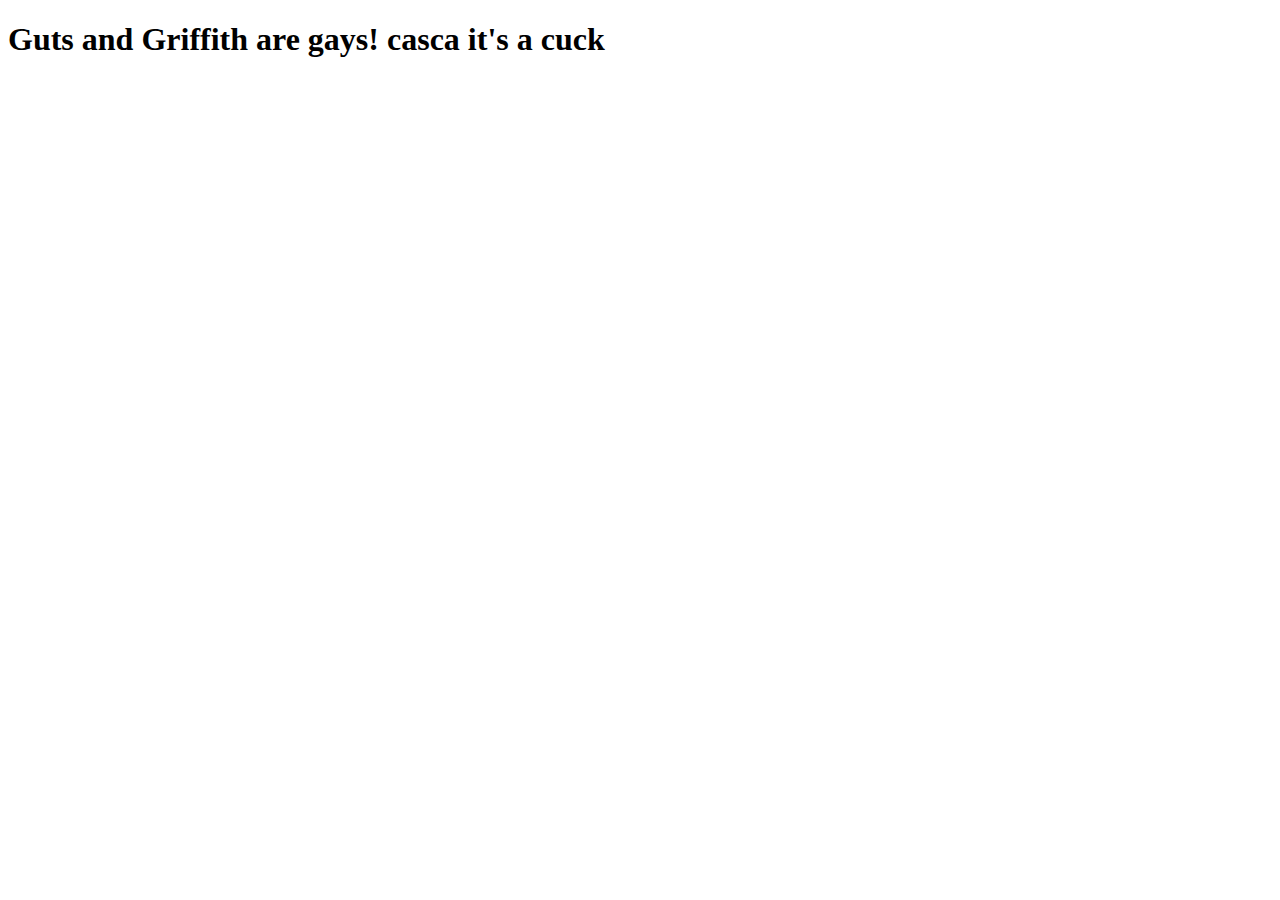
==== html-boilerplate/index.html @ 8e7590b0 "Edit all" ====
<!DOCTYPE html>
<html lang="en">
    <head>
        <meta charset="UTF-8">
        <title>My First Webpage</title>
      </head>
    
<body>
    <h1>Guts and Griffith are gays!
        casca it's a cuck
    </h1>
</body>
</html>
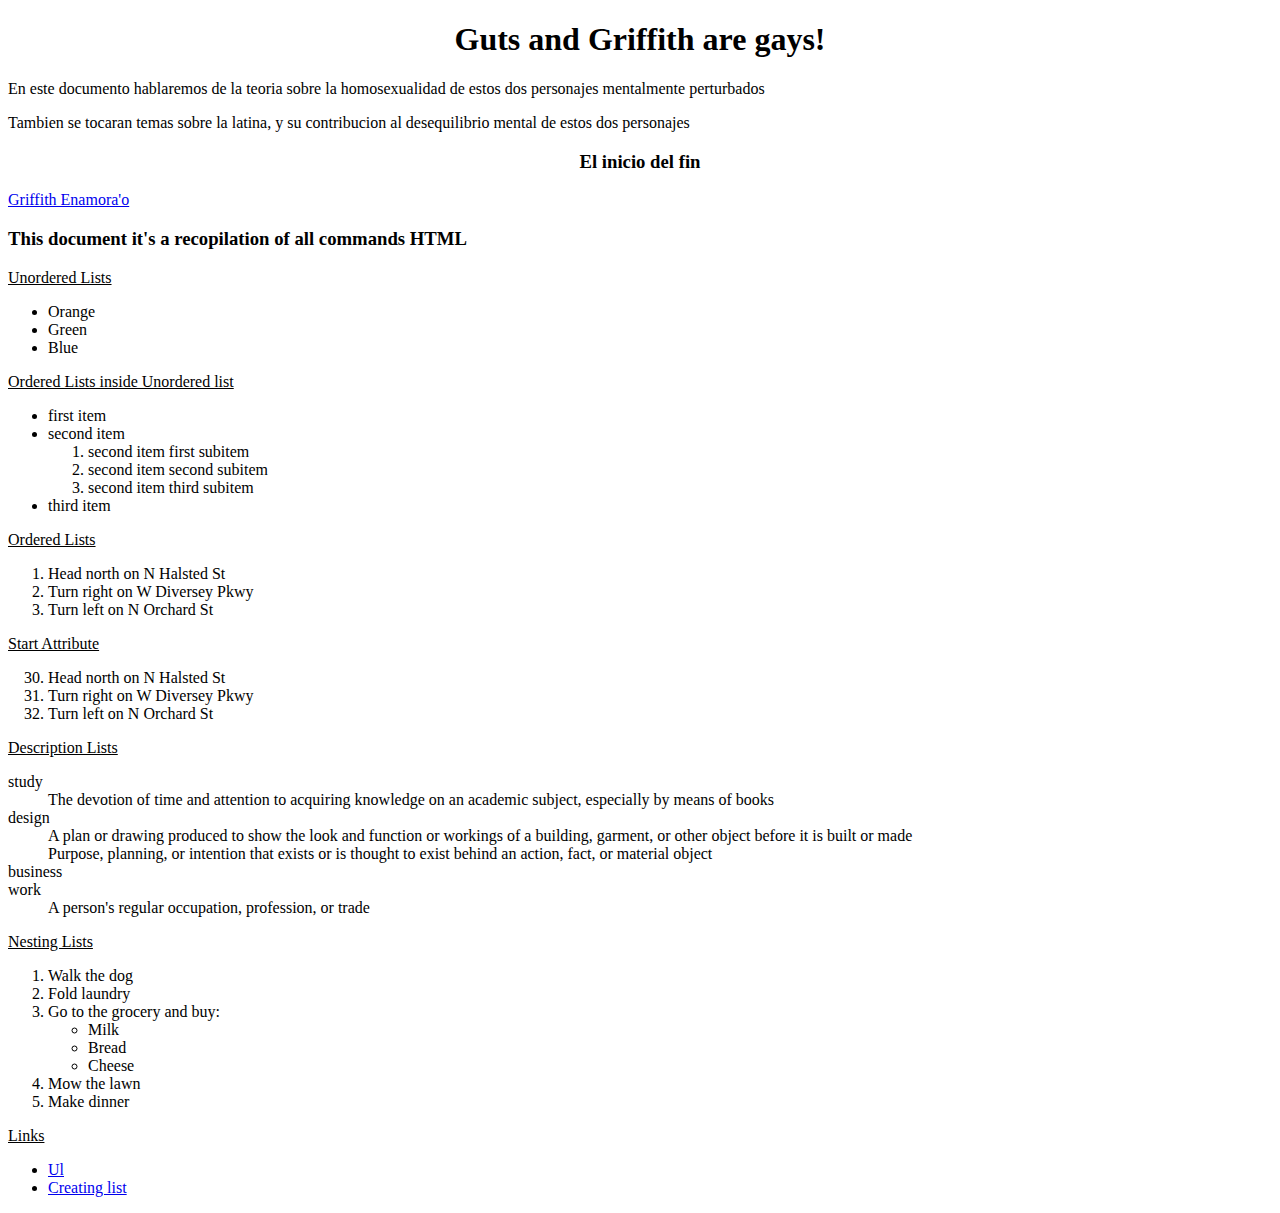
==== commit 707050c1: "Edit all" ====
--- a/html-boilerplate/index.html
+++ b/html-boilerplate/index.html
@@ -2,12 +2,100 @@
 <html lang="en">
     <head>
         <meta charset="UTF-8">
-        <title>My First Webpage</title>
+        <title>El amor duele</title>
       </head>
     
 <body>
-    <h1>Guts and Griffith are gays!
-        casca it's a cuck
-    </h1>
-</body>
+    <center><h1>Guts and Griffith are gays!</h1></center>
+    En este documento hablaremos de la teoria sobre la 
+    homosexualidad de estos dos personajes mentalmente 
+    perturbados 
+    
+    <p>Tambien se tocaran temas sobre la latina, y su contribucion
+        al desequilibrio mental de estos dos personajes</p>
+
+        <center><h3>El inicio del fin</h3></center>
+    
+        <a href="https://www.google.com/url?sa=i&url=https%3A%2F%2Fgifer.com%2Fen%2Fgifs%2F%25D0%25B3%25D1%2580%25D0%25B8%25D1%2584%25D1%2584%25D0%25B8%25D1%2582&psig=AOvVaw0863fEfoeY_deDdAeDw0Na&ust=1679425263069000&source=images&cd=vfe&ved=0CA8QjRxqFwoTCIiy6fKY6_0CFQAAAAAdAAAAABAJ">Griffith Enamora'o</a>
+
+<h3> This document it's a recopilation of all commands HTML</h3> 
+<ins>Unordered Lists</ins>
+<!-- Look, <ul> use in this case -->
+
+<ul>
+    <li>Orange</li>
+    <li>Green</li>
+    <li>Blue</li>
+  </ul>
+
+  <ins>Ordered Lists inside Unordered list</ins>
+
+  <ul>
+    <li>first item</li>
+    <li>
+      second item
+      <!-- Look, the closing </li> tag is not placed here! -->
+      <ol>
+        <li>second item first subitem</li>
+        <li>second item second subitem</li>
+        <li>second item third subitem</li>
+      </ol>
+      <!-- Here is the closing </li> tag -->
+    </li>
+    <li>third item</li>
+  </ul>
+
+<ins> Ordered Lists</ins>
+
+<!-- Look this list open this <ol> tag -->
+<ol>
+    <li>Head north on N Halsted St</li>
+    <li>Turn right on W Diversey Pkwy</li>
+    <li>Turn left on N Orchard St</li>
+  </ol>
+
+  <ins> Start Attribute</ins>
+
+  <ol start="30">
+    <li>Head north on N Halsted St</li>
+    <li>Turn right on W Diversey Pkwy</li>
+    <li>Turn left on N Orchard St</li>
+  </ol>
+
+  <ins> Description Lists</ins>
+
+  <dl>
+    <dt>study</dt>
+    <dd>The devotion of time and attention to acquiring knowledge on an academic subject, especially by means of books</dd>
+    <dt>design</dt>
+    <dd>A plan or drawing produced to show the look and function or workings of a building, garment, or other object before it is built or made</dd>
+    <dd>Purpose, planning, or intention that exists or is thought to exist behind an action, fact, or material object</dd>
+    <dt>business</dt>
+    <dt>work</dt>
+    <dd>A person's regular occupation, profession, or trade</dd>
+  </dl>
+
+  <ins>Nesting Lists</ins>
+  <ol>
+    <li>Walk the dog</li>
+    <li>Fold laundry</li>
+    <li>
+      Go to the grocery and buy:
+      <ul>
+        <li>Milk</li>
+        <li>Bread</li>
+        <li>Cheese</li>
+      </ul>
+    </li>
+    <li>Mow the lawn</li>
+    <li>Make dinner</li>
+  </ol>
+
+  <ins>Links</ins> 
+
+<uL>
+  <li><a href="https://developer.mozilla.org/en-US/docs/Web/HTML/Element/ul">Ul</a></li>
+  <li><a href="https://learn.shayhowe.com/html-css/creating-lists/">Creating list</a></li>
+
+  </uL>
 </html>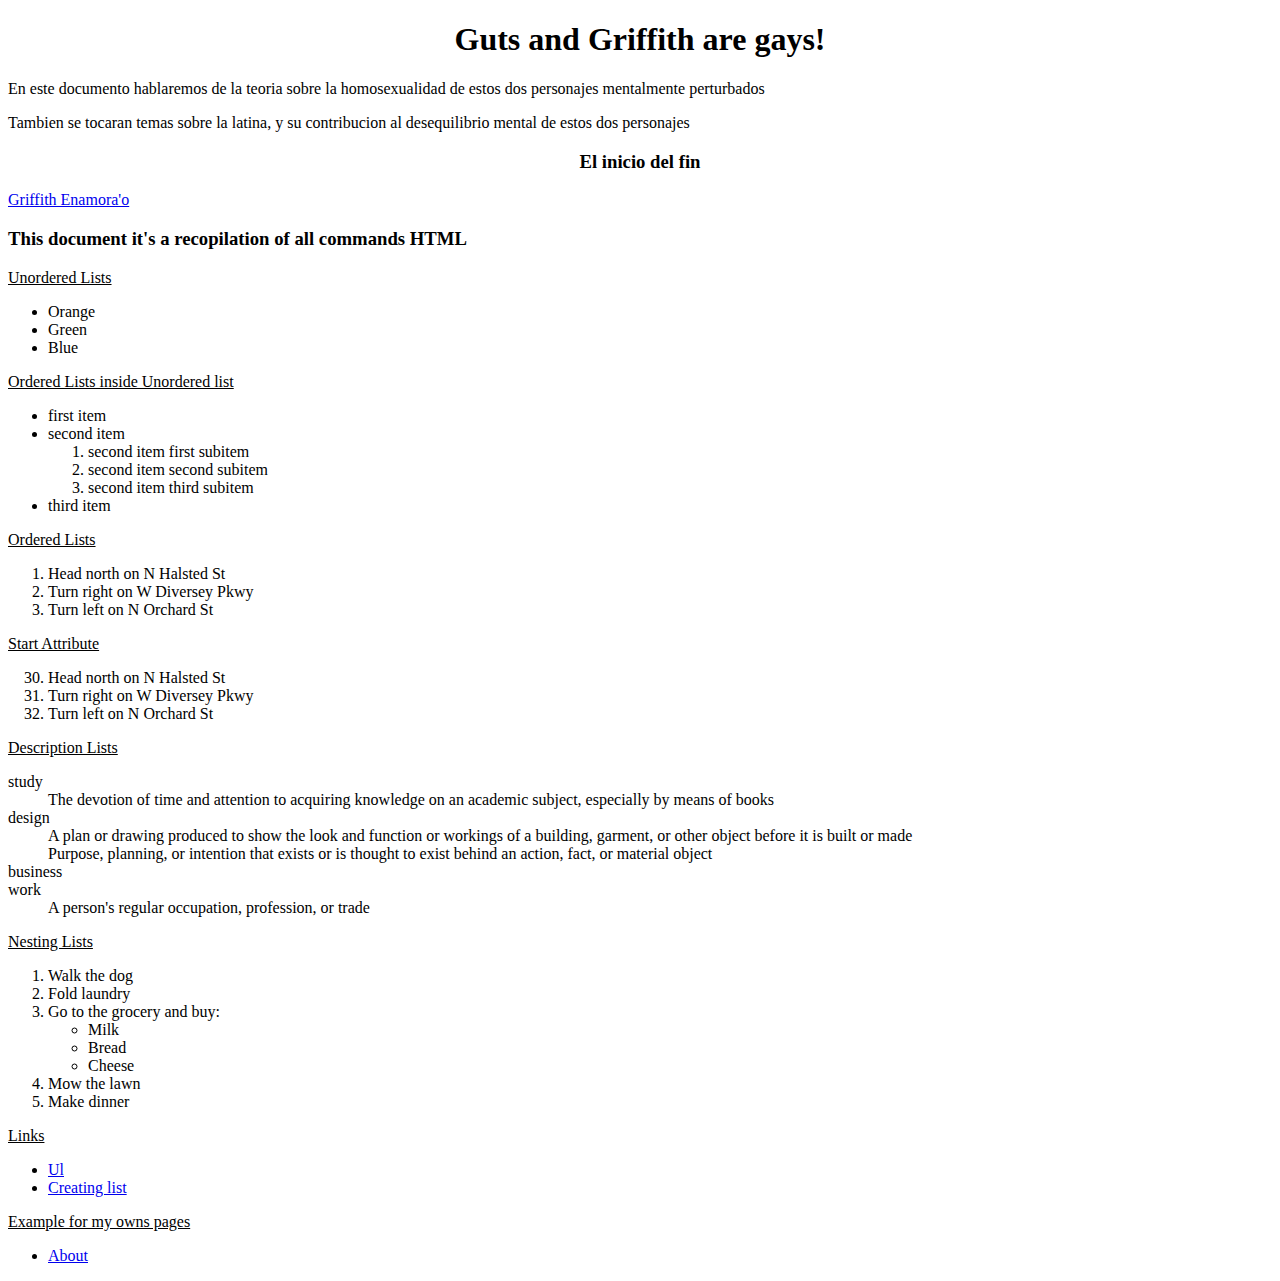
==== commit 3614193c: "Edit all" ====
--- a/html-boilerplate/index.html
+++ b/html-boilerplate/index.html
@@ -96,6 +96,13 @@
 <uL>
   <li><a href="https://developer.mozilla.org/en-US/docs/Web/HTML/Element/ul">Ul</a></li>
   <li><a href="https://learn.shayhowe.com/html-css/creating-lists/">Creating list</a></li>
+  </uL>
 
-  </uL>
+
+<ins>Example for my owns pages</ins> 
+
+<uL>
+<li><a href="pages/about.html">About</a></li>
+</uL>
+  
 </html>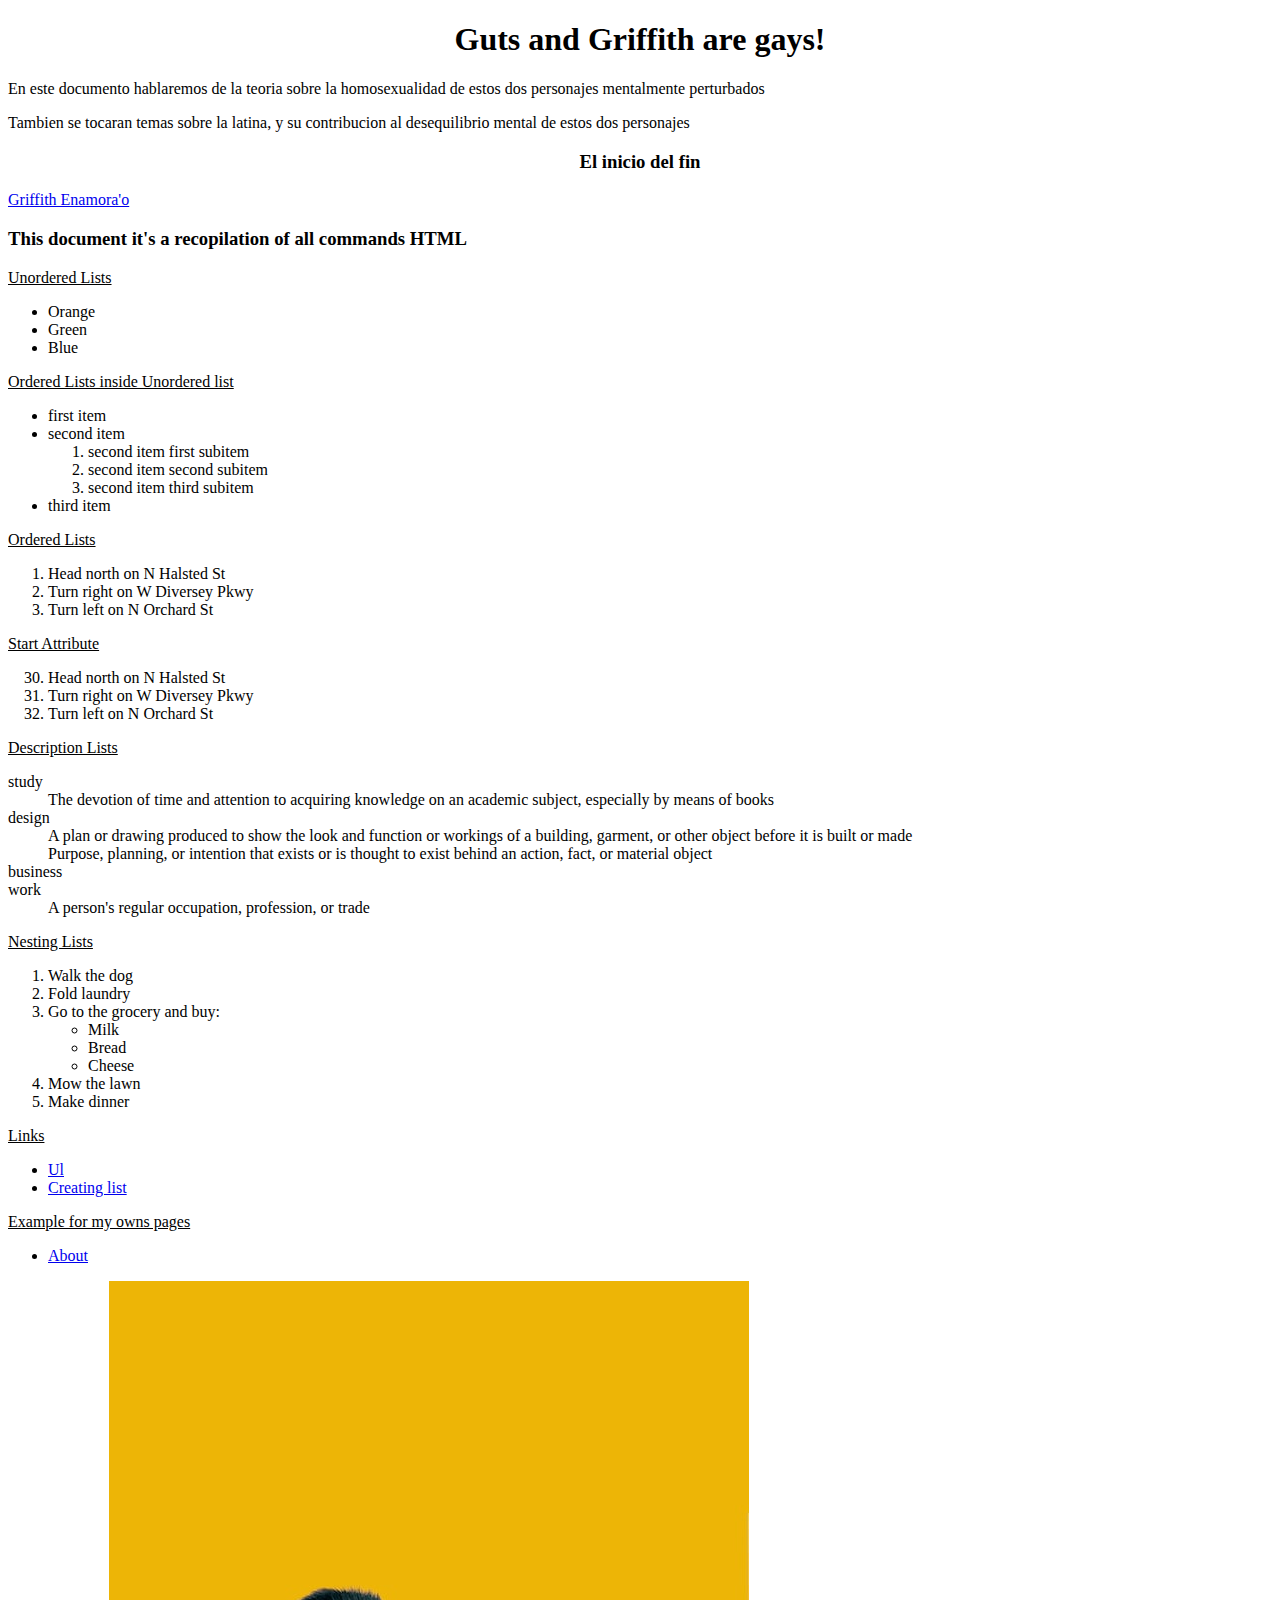
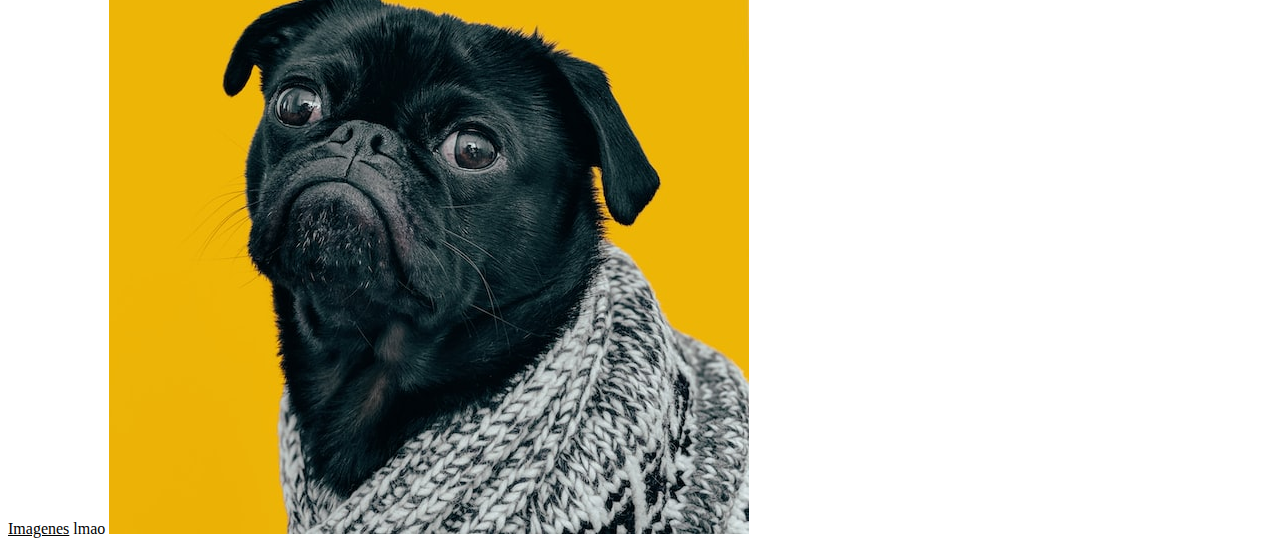
==== commit 43fbc746: "Edit all" ====
--- a/html-boilerplate/index.html
+++ b/html-boilerplate/index.html
@@ -105,4 +105,8 @@
 <li><a href="pages/about.html">About</a></li>
 </uL>
   
+<ins>Imagenes</ins>
+
+lmao
+<img src="images/dog.jpg">
 </html>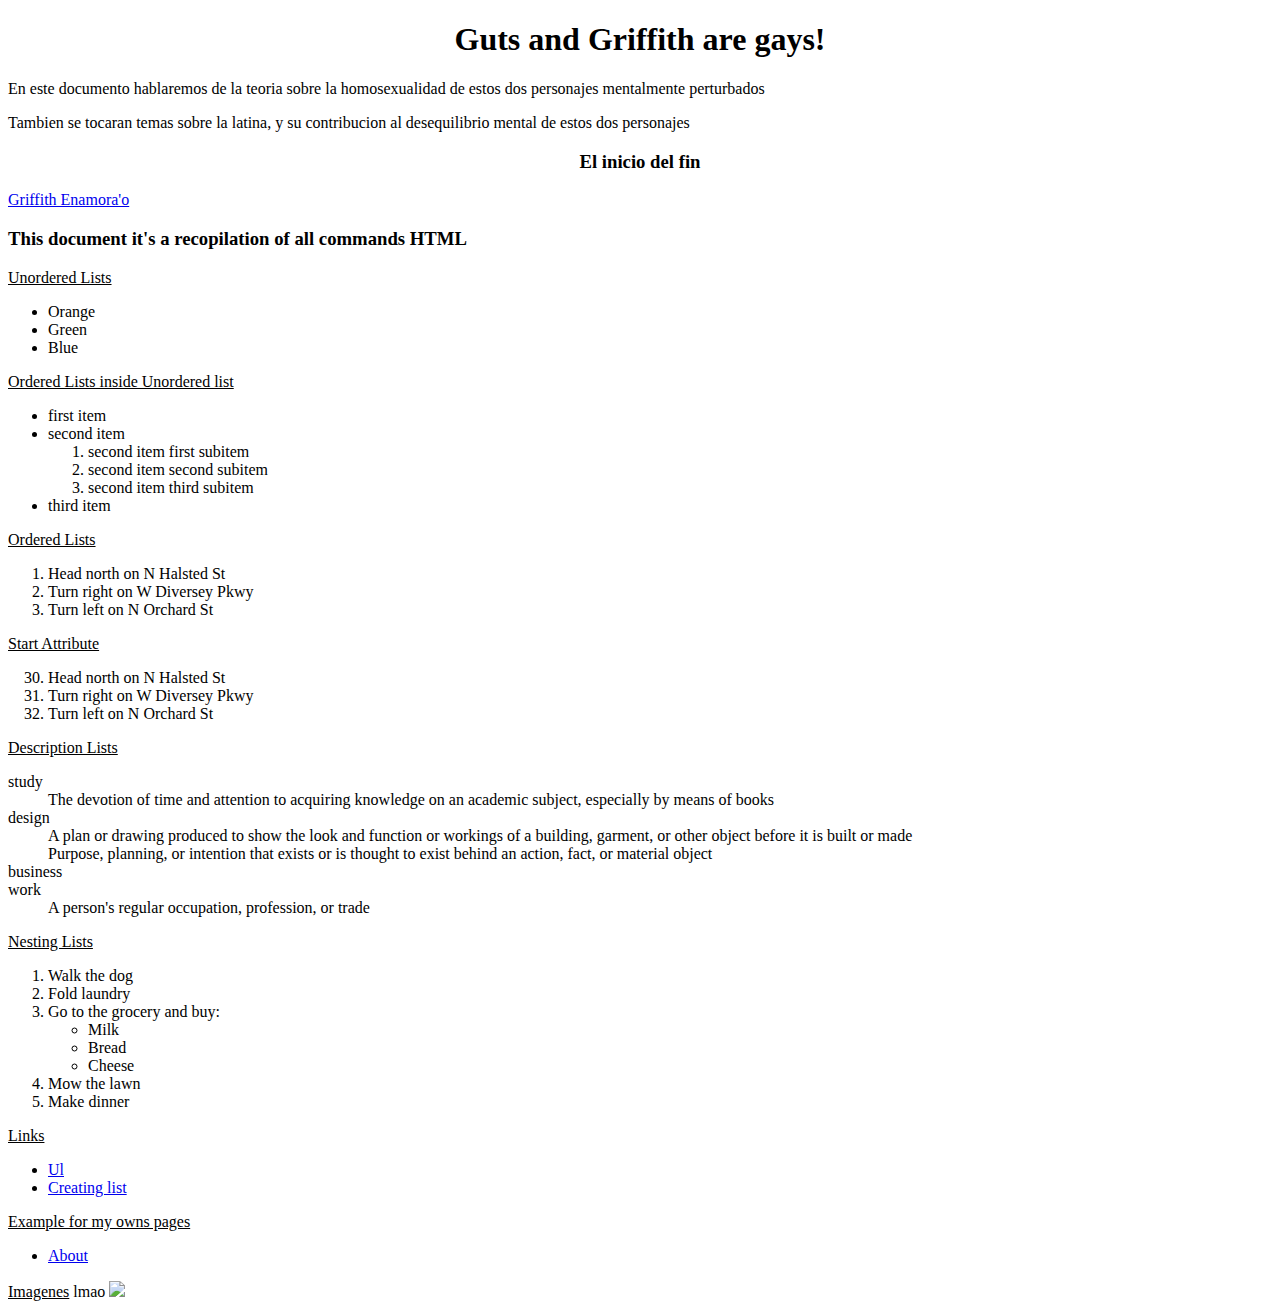
==== commit 25a94113: "Edit all" ====
--- a/html-boilerplate/index.html
+++ b/html-boilerplate/index.html
@@ -108,5 +108,5 @@
 <ins>Imagenes</ins>
 
 lmao
-<img src="images/dog.jpg">
+<img src="https://imagizer.imageshack.com/img924/2342/GcXgbf.jpg">
 </html>